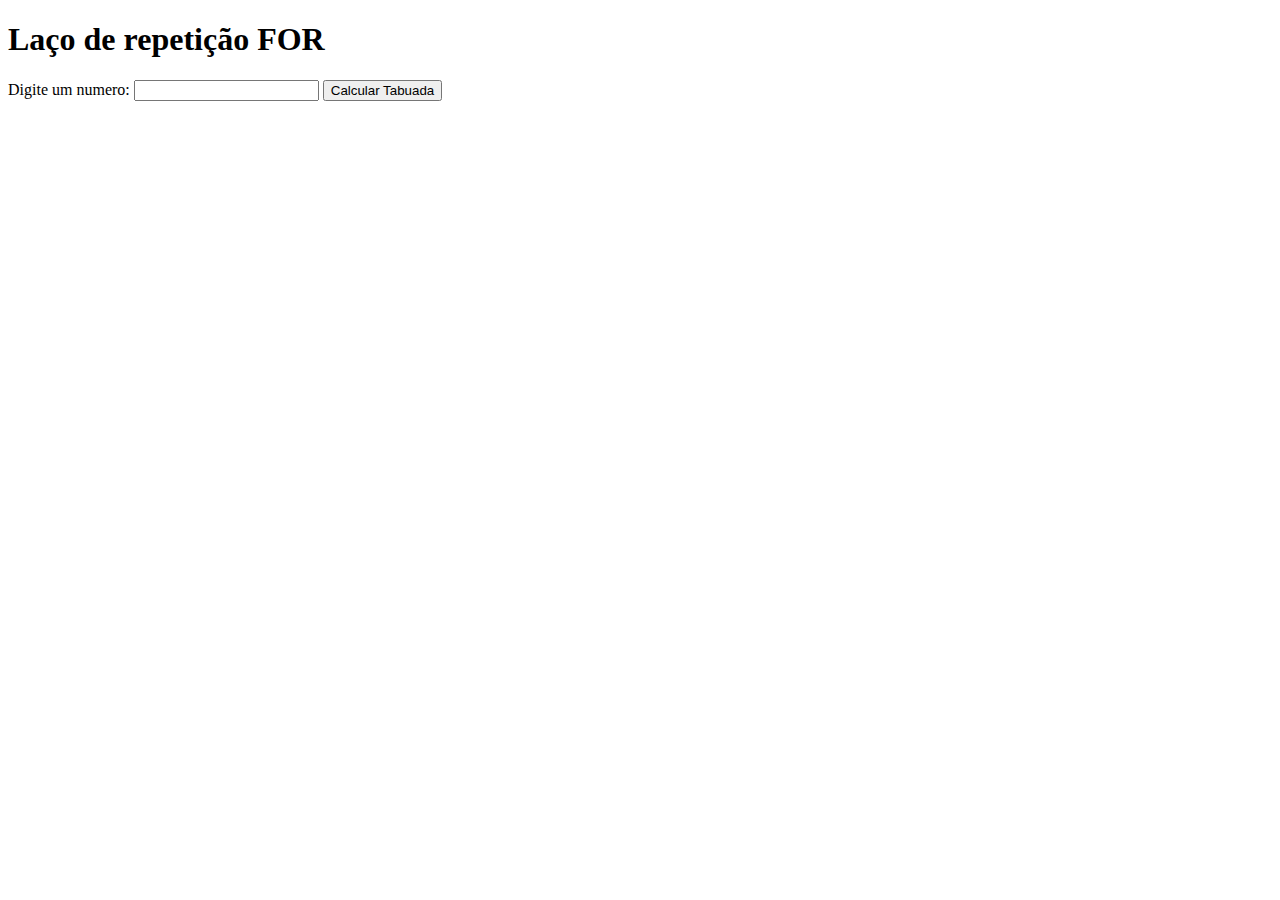
==== MATERIAL/1109/material.html @ 95fe29ea "tabuada javascript" ====
<!DOCTYPE html>
<html lang="en">
<head>
    <meta charset="UTF-8">
    <meta name="viewport" content="width=device-width, initial-scale=1.0">
    <title>Laço de repetição</title>
</head>
<body>
    <h1>Laço de repetição FOR</h1>
    <label for="numero">Digite um numero:</label>
    <input type="number" id="numero">
    <button onclick="calcularTabuada()">Calcular Tabuada</button>
    <!-- (button onclick) executa uma certa funcionalidade quando o botão é clicado -->
    <p id="tabuada"></p>
    <p id="total"></p>

    <script type="text/javascript">
        function calcularTabuada() {
            // Obter o numero digitado pelo usuario
            var num = parseInt(document.getElementById('numero').value);
            // converte seu primeiro argumento para uma string, analisa, e retorna um inteiro ou NaN 
            var cont = 1;
            var resposta = '';
            var total = 0;

            //verificar se o usuario digitou um numero  valido com o parametro !isNaN
            if (!isNaN(num)) { //determina se o valor é NaN ou não. 
                //criar a tabuada e acumular o total
                for (cont = 1; cont <= 10; cont++) {
                    var resultado = num * cont;
                    resposta += num + ' X ' + cont + ' = ' + resultado +
'<br>';
                    total += resultado;
                    }

                    //mostrar a tabuada e o total
                    document.getElementById('tabuada').innerHTML = resposta;
                    document.getElementById('total').innerHTML = 'Total: ' +
                    // document.getElementById serve para retornar o elemento cujo atributo ID foi especificado.
total;
                    } else {
                        alert('Por favor, digite um numero valido.');
                    }
        }    
    </script>
</body>
</html>
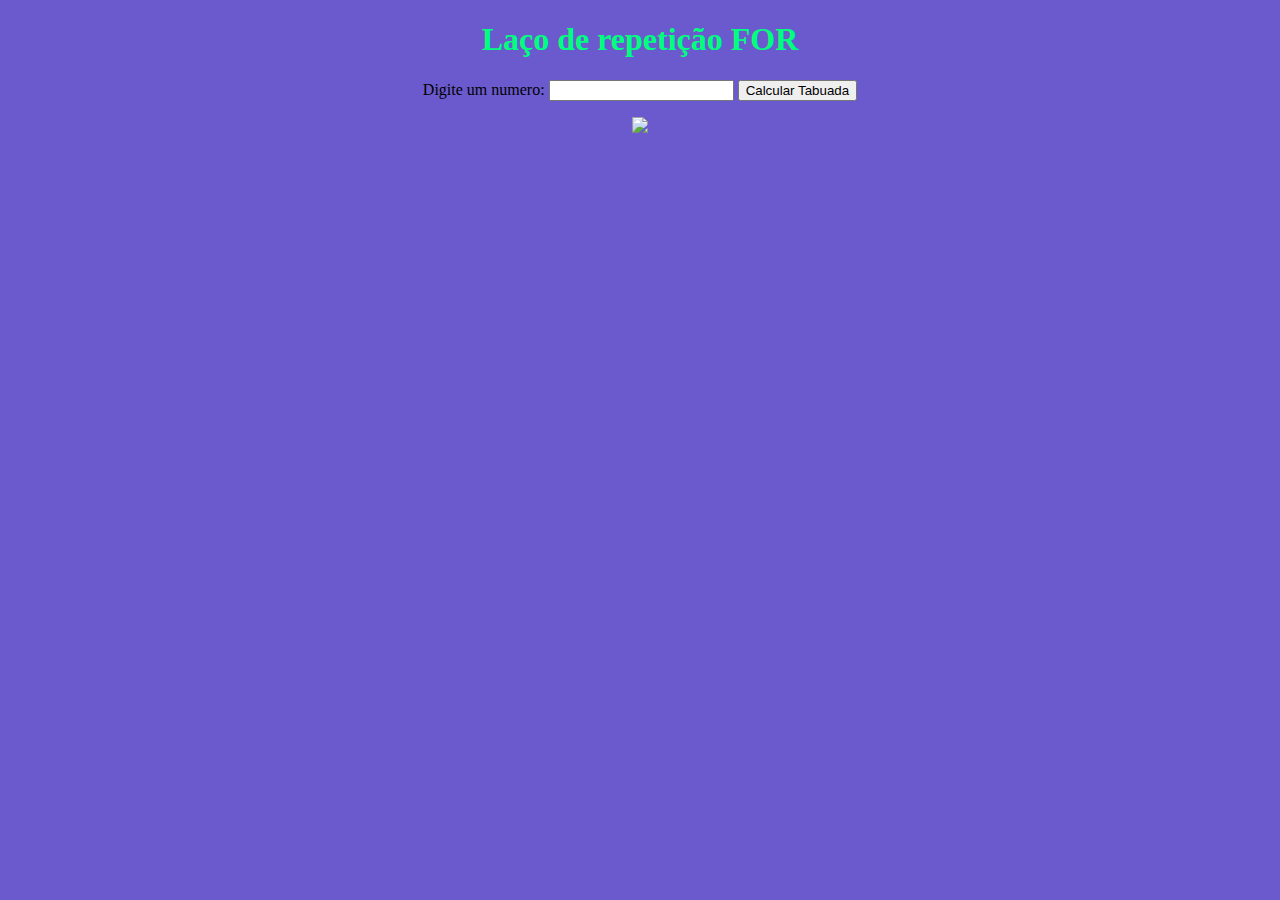
==== commit 055cb3d3: "upgrade html" ====
--- a/MATERIAL/1109/material.html
+++ b/MATERIAL/1109/material.html
@@ -4,15 +4,18 @@
     <meta charset="UTF-8">
     <meta name="viewport" content="width=device-width, initial-scale=1.0">
     <title>Laço de repetição</title>
+    <link href="style.css" rel="stylesheet">
 </head>
 <body>
-    <h1>Laço de repetição FOR</h1>
-    <label for="numero">Digite um numero:</label>
+    <center><h1>Laço de repetição FOR</h1></center>
+    <center><label for="numero">Digite um numero:</label>
     <input type="number" id="numero">
     <button onclick="calcularTabuada()">Calcular Tabuada</button>
     <!-- (button onclick) executa uma certa funcionalidade quando o botão é clicado -->
     <p id="tabuada"></p>
-    <p id="total"></p>
+    <p id="total"></p></center>
+    <center><img src="IMAGES/giphy.gif"></center>
+    
 
     <script type="text/javascript">
         function calcularTabuada() {
--- a/MATERIAL/1109/style.css
+++ b/MATERIAL/1109/style.css
@@ -0,0 +1,7 @@
+h1{
+    color: 	#00FF7F;
+}
+
+body{
+    background-color: #6A5ACD;
+}
